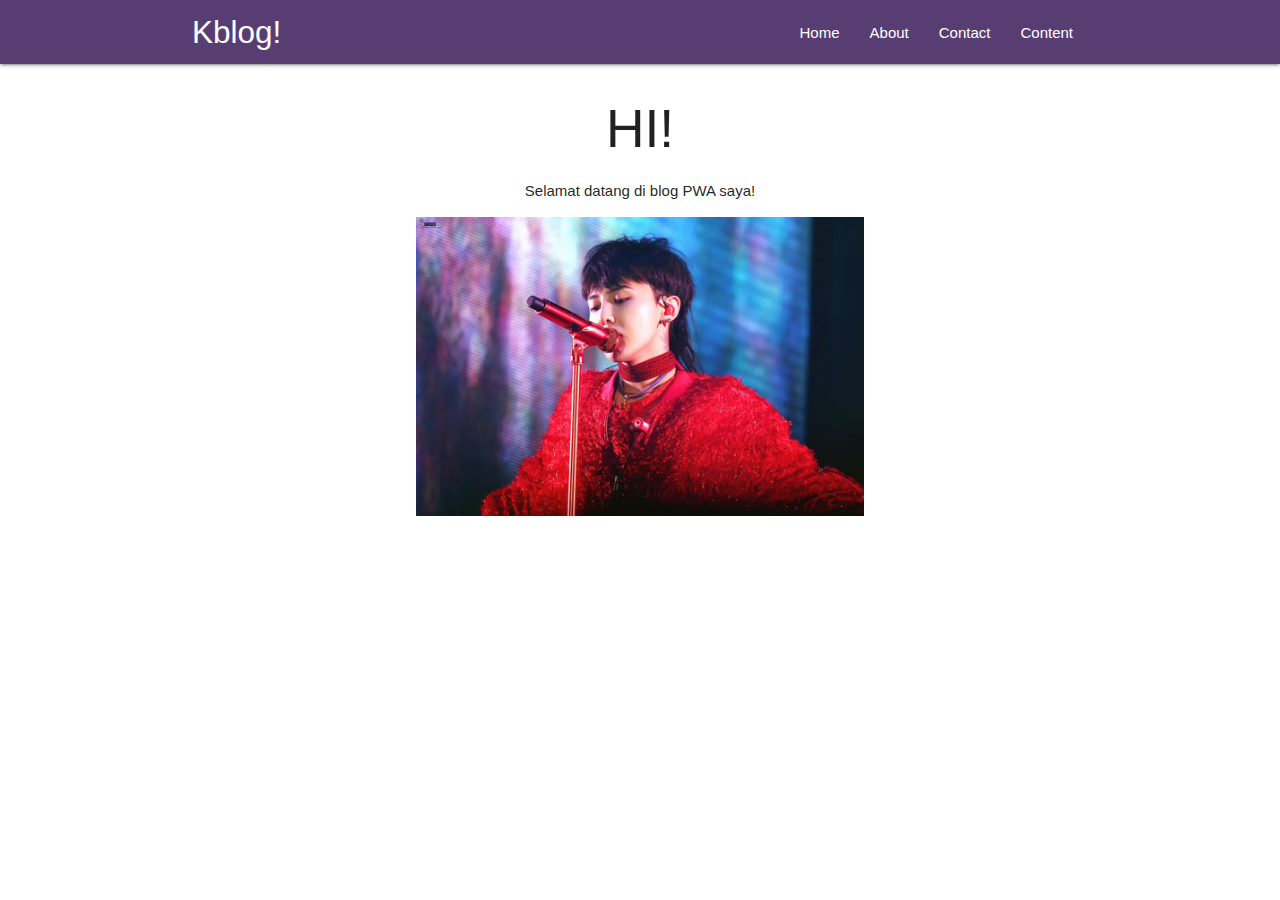
==== index.html @ e963894d "init project" ====
<!DOCTYPE html>
<html lang="en">

<head>
    <meta charset="UTF-8" />
    <title>Firts PWA Submition</title>
    <meta name="description" content="Firts PWA Submition" />
    <meta name="viewport" content="width=device-width, initial-scale=1">
    <link rel="stylesheet" href="css/styles.min.css">
    <link rel="manifest" href="/manifest.json">
    <meta name="theme-color" content="#9f5f80" />
</head>

<body>
    <nav class="teal" role="navigation">
        <div class="nav-wrapper container">
            <a href="#" class="brand-logo" id="logo-container">Kblog!</a>
            <a href="#" class="sidenav-trigger" data-target="nav-mobile">☰</a>

            <ul class="topnav right hide-on-med-and-down"></ul>
            <ul class="sidenav" id="nav-mobile"></ul>
        </div>
    </nav>
    <div class="container" id="body-content"></div>
    <script src="js/materialize.min.js"></script>
    <script src="js/nav.js"></script>

    <script>
        // REGISTER SERVICE WORKER
        if ("serviceWorker" in navigator) {
            window.addEventListener("load", function () {
                navigator.serviceWorker
                    .register("/service-worker.js")
                    .then(function () {
                        console.log("Pendaftaran ServiceWorker berhasil");
                    })
                    .catch(function () {
                        console.log("Pendaftaran ServiceWorker gagal");
                    });
            });
        } else {
            console.log("ServiceWorker belum didukung browser ini.");
        }
    </script>
</body>

</html>
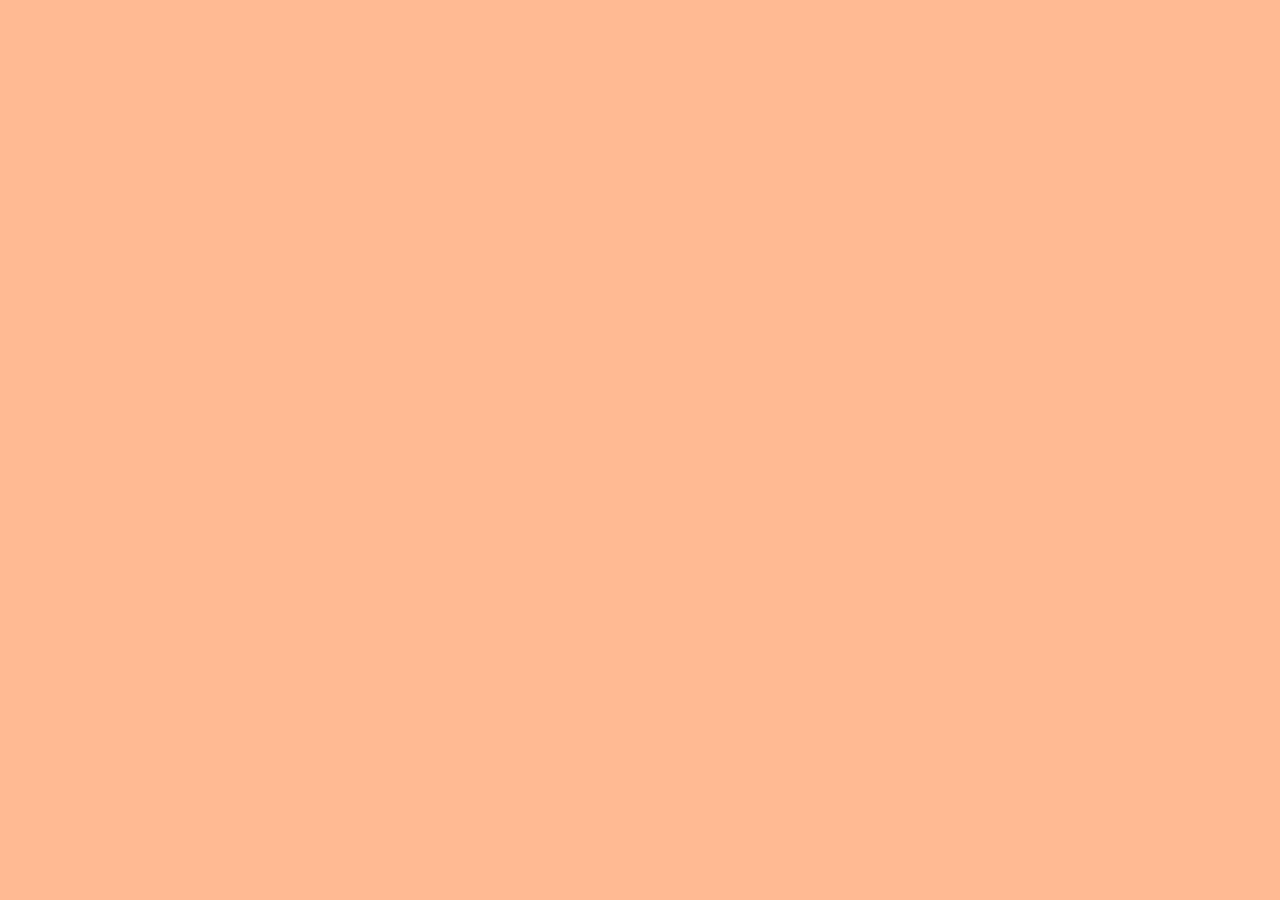
==== commit 02eccd70: "updated by khanza" ====
--- a/index.html
+++ b/index.html
@@ -7,20 +7,30 @@
     <meta name="description" content="Firts PWA Submition" />
     <meta name="viewport" content="width=device-width, initial-scale=1">
     <link rel="stylesheet" href="css/styles.min.css">
+    <link rel="stylesheet" href="css/styles.new.css">
     <link rel="manifest" href="/manifest.json">
     <meta name="theme-color" content="#9f5f80" />
 </head>
 
-<body>
-    <nav class="teal" role="navigation">
-        <div class="nav-wrapper container">
-            <a href="#" class="brand-logo" id="logo-container">Kblog!</a>
-            <a href="#" class="sidenav-trigger" data-target="nav-mobile">☰</a>
+<body class="welcome">
+    <span id="splash-overlay" class="splash"></span>
+    <span id="welcome" class="z-depth-4"></span>
 
-            <ul class="topnav right hide-on-med-and-down"></ul>
-            <ul class="sidenav" id="nav-mobile"></ul>
-        </div>
-    </nav>
+    <header>  
+        <nav class="teal shadow p-3 mb-5 rounded" role="navigation">
+            <div class="nav-wrapper container">
+                <a href="#" class="brand-logo" id="logo-container">Kblog!</a>
+                <a href="#" class="sidenav-trigger" data-target="nav-mobile">☰</a>
+                <ul class="topnav right hide-on-med-and-down"></ul>
+                <ul class="sidenav" id="nav-mobile"></ul>
+            </div>
+            <form class="form-inline">
+                <input class="form-control mr-sm-2" type="search" placeholder="Search" aria-label="Search">
+                <button class="btn btn-outline-success my-2 my-sm-0" type="submit">Search</button>
+            </form>
+        </nav>
+    </header>
+
     <div class="container" id="body-content"></div>
     <script src="js/materialize.min.js"></script>
     <script src="js/nav.js"></script>
--- a/css/styles.new.css
+++ b/css/styles.new.css
@@ -0,0 +1,125 @@
+body.welcome {
+    background: #9f5f80;
+    overflow: hidden;
+}
+
+.welcome .splash {
+    height: 0px;
+    padding: 0px;
+    border: 130em solid #ffba93;
+    position: fixed;
+    left: 50%;
+    top: 100%;
+    display: block;
+    box-sizing: initial;
+    overflow: hidden;
+    border-radius: 50%;
+    transform: translate(-50%, -50%);
+    animation: puff 0.5s 1.8s cubic-bezier(0.55, 0.055, 0.675, 0.19) forwards, borderRadius 0.2s 2.3s linear forwards;
+}
+
+.welcome #welcome {
+    background: #ff8e71;
+    width: 56px;
+    height: 56px;
+    position: absolute;
+    left: 50%;
+    top: 50%;
+    overflow: hidden;
+    opacity: 0;
+    transform: translate(-50%, -50%);
+    border-radius: 50%;
+    animation: init 0.5s 0.2s cubic-bezier(0.55, 0.055, 0.675, 0.19) forwards, moveDown 1s 0.8s cubic-bezier(0.6, -0.28, 0.735, 0.045) forwards, moveUp 1s 1.8s cubic-bezier(0.175, 0.885, 0.32, 1.275) forwards, materia 0.5s 2.7s cubic-bezier(0.86, 0, 0.07, 1) forwards,  hide 2s 2.9s ease forwards;
+}
+
+.welcome header,
+.welcome a.btn {
+    opacity: 0;
+    animation: moveIn  2s 3.1s  ease forwards ;
+}
+
+@keyframes color-interpolation-filters: {
+    0% {
+        width :0px;
+        height : 0px;
+    }
+    100% {
+         width: 56px;
+         height: 56px;
+         margin-top: 0px;
+         opacity: 1;
+    }
+}
+
+@keyframes puff {
+    0% {
+        top: 100%;
+        width :0px;
+        height : 0px;
+    }
+    100% {
+        top: 50%;
+        height: 100%;
+         padding: 0px 100%;
+    }
+}
+
+@keyframes borderRadius {
+    0% {
+        border-radius: 50%;
+    }
+    100% {
+        border-radius: 0px;
+    }
+}
+
+@keyframes moveDown {
+    0% {
+        top: 50%;
+    }
+    50% {
+        top: 40%;
+    }
+    100% {
+        top: 100% ;
+    }
+}
+
+@keyframes moveUp {
+    0% {
+        background: #e9c496;
+        top: 100%;
+    }
+    50% {
+        top: 40%;
+    }
+    100% {
+        top: 50%;
+        background: #ded7b1;
+    }
+}
+
+@keyframes materia {
+     0% {
+         background: #944e6c;
+     }
+     50% {
+         background: #944e6c;
+     }
+     100% {
+         background: #944e6c;
+         width: 100%;
+         height: 64px;
+         border-radius: 0px;
+         top: 26px;
+     }
+}
+
+@keyframes moveIn {
+    0% {
+        opacity: 0;
+    }
+    100% {
+        opacity: 1;
+    }
+}